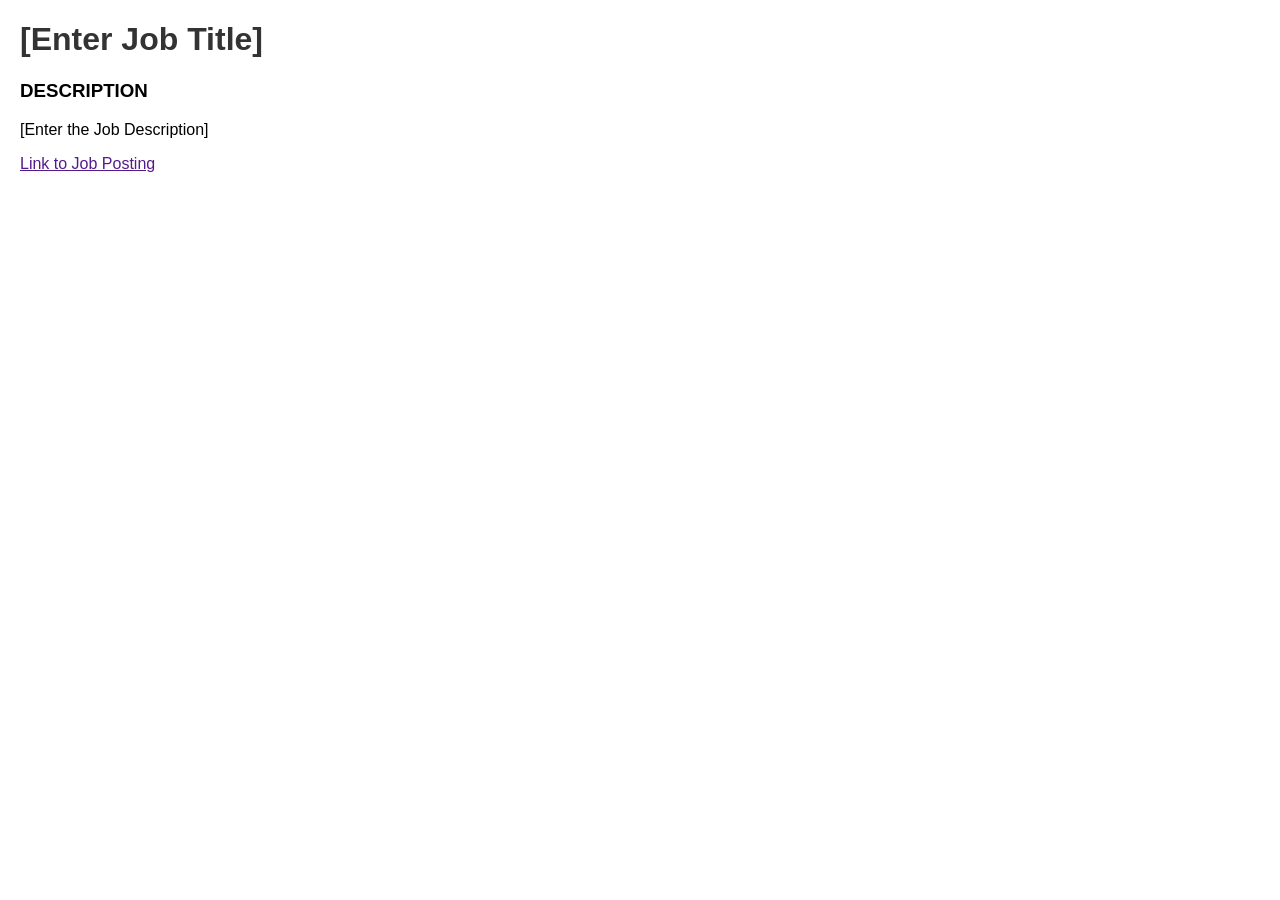
==== programming-warmup/index.html @ e933ba30 "Initial commit" ====
<!doctype html>
<html lang="en">
  <head>
    <meta charset="UTF-8" />
    <meta name="viewport" content="width=device-width, initial-scale=1.0" />
    <title>Job Posting</title>
    <style>
      body {
        font-family: Arial, sans-serif;
        margin: 20px;
      }
      h1 {
        color: #333;
      }
      h3 {
        text-transform: uppercase;
      }
      p {
        line-height: 1.5 em;
      }
      a:hover {
        background-color: yellow;
      }
    </style>
  </head>
  <body>
    <h1>[Enter Job Title]</h1>
    <h3>Description</h3>
    <p>[Enter the Job Description]</p>
    <a href="">Link to Job Posting</a>
  </body>
</html>
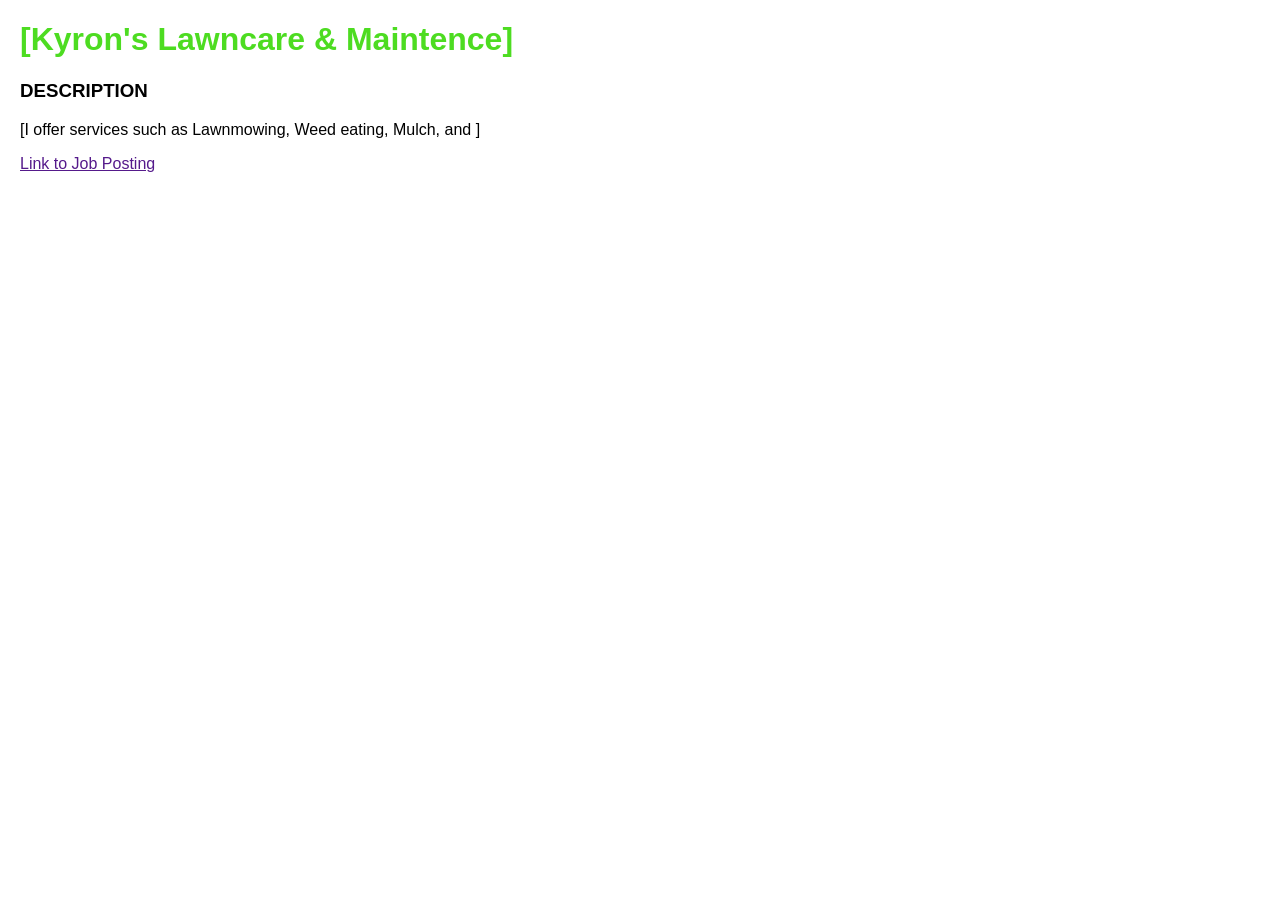
==== commit 6ff3ca32: "First edit" ====
--- a/programming-warmup/index.html
+++ b/programming-warmup/index.html
@@ -10,7 +10,7 @@
         margin: 20px;
       }
       h1 {
-        color: #333;
+        color: #4ddc21;
       }
       h3 {
         text-transform: uppercase;
@@ -19,14 +19,14 @@
         line-height: 1.5 em;
       }
       a:hover {
-        background-color: yellow;
+        background-color: rgb(42, 178, 49);
       }
     </style>
   </head>
   <body>
-    <h1>[Enter Job Title]</h1>
+    <h1>[Kyron's Lawncare & Maintence]</h1>
     <h3>Description</h3>
-    <p>[Enter the Job Description]</p>
+    <p>[I offer services such as Lawnmowing, Weed eating, Mulch, and <wbr></wbr> ]</p>
     <a href="">Link to Job Posting</a>
   </body>
 </html>
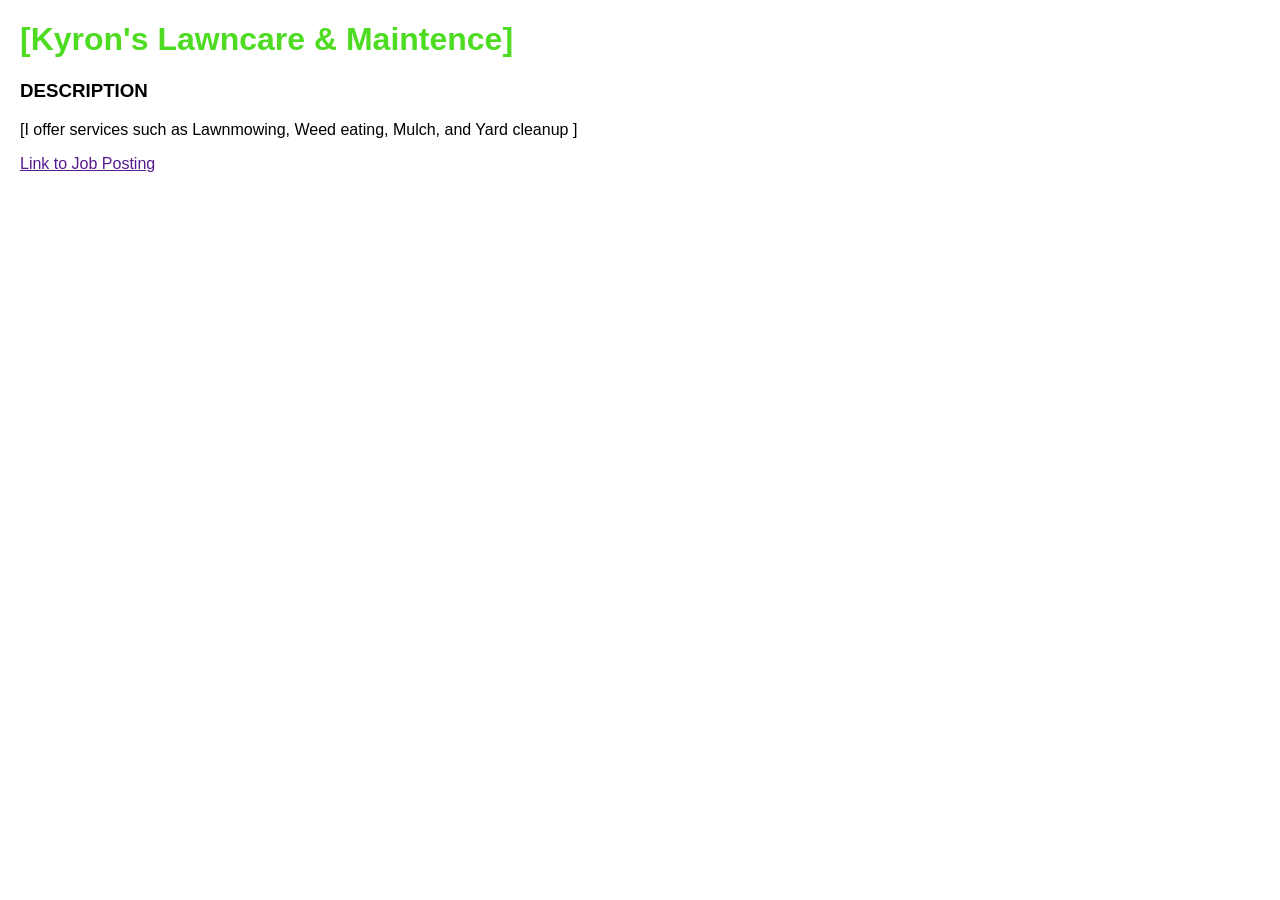
==== commit fe170315: "my latest updates" ====
--- a/programming-warmup/index.html
+++ b/programming-warmup/index.html
@@ -26,7 +26,7 @@
   <body>
     <h1>[Kyron's Lawncare & Maintence]</h1>
     <h3>Description</h3>
-    <p>[I offer services such as Lawnmowing, Weed eating, Mulch, and <wbr></wbr> ]</p>
+    <p>[I offer services such as Lawnmowing, Weed eating, Mulch, and Yard cleanup <wbr></wbr> ]</p>
     <a href="">Link to Job Posting</a>
   </body>
 </html>
